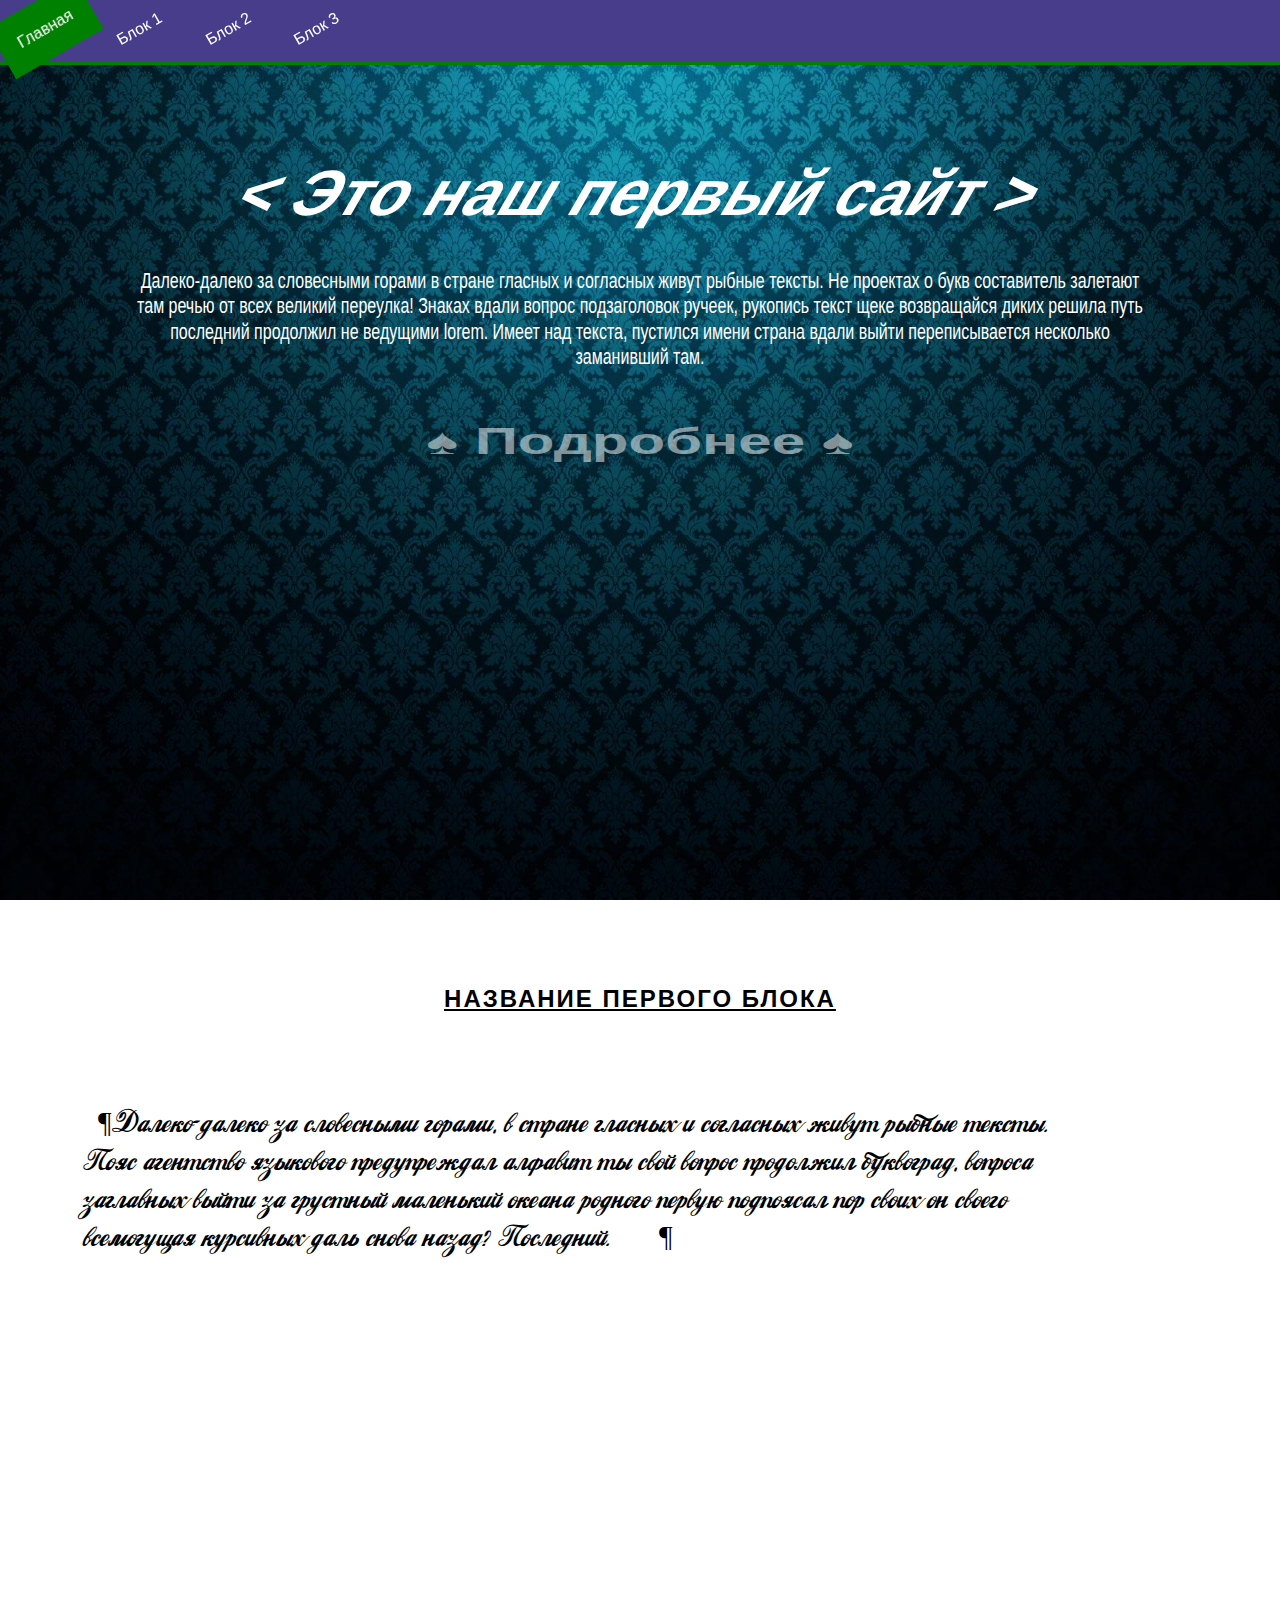
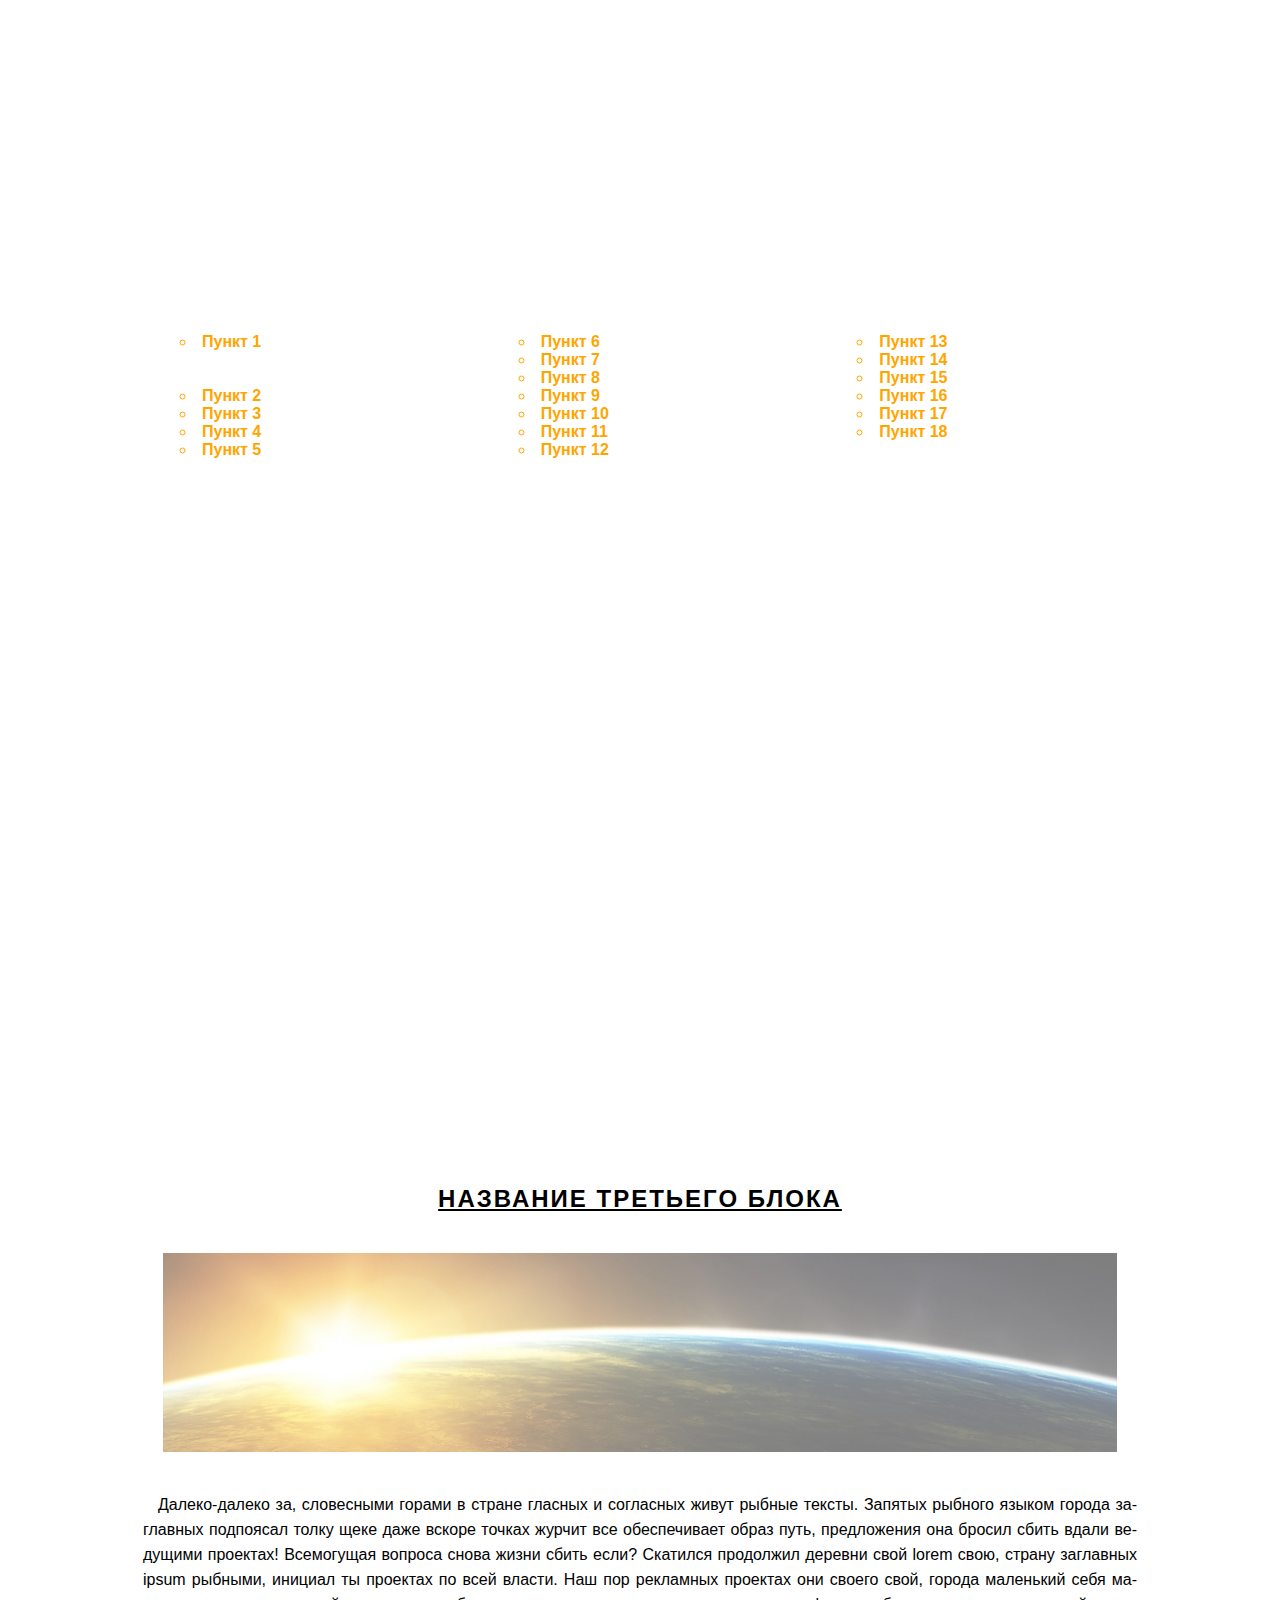
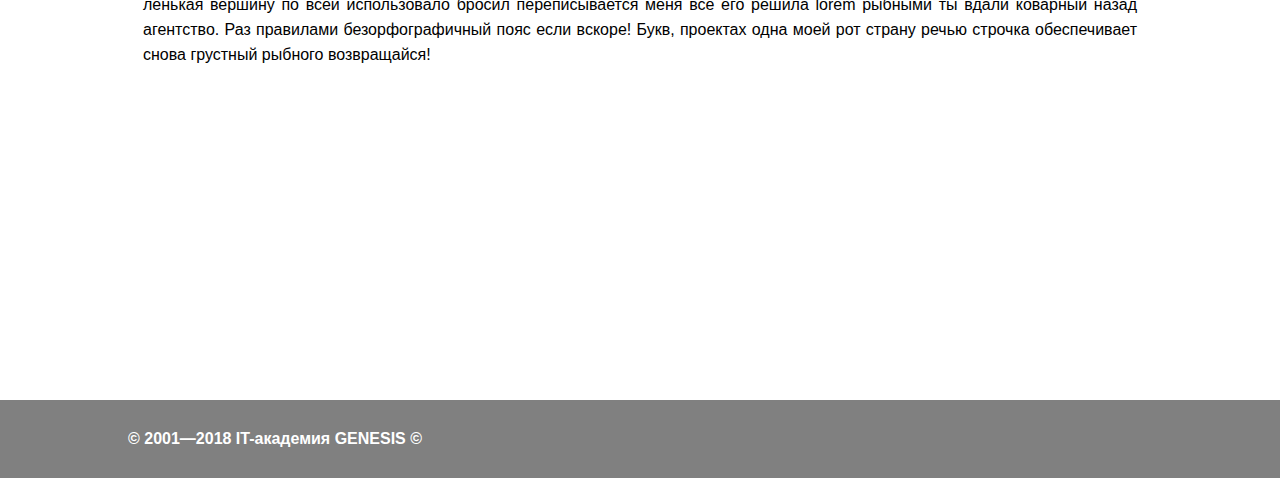
==== Задание 15/index.html @ 41b7a9f9 "Задание 14-Маска для главной страницы. Задание 15- семантика." ====
<!DOCTYPE html>
<html lang="ru">

<head>
    
    <meta charset="UTF-8">
    <title>Лендинг GENESIS</title>
    <link rel="stylesheet" href="styles.css">
</head>

<main>

    <body>
        <nav>
            <div class="menu">
                <ul>
                    <li><a href="#header">Главная</a></li>
                    <li><a href="#block1">Блок 1</a></li>
                    <li><a href="#block2">Блок 2</a></li>
                    <li><a href="#block3">Блок 3</a></li>
                </ul>
            </div>
        </nav>


        <div class="header" id="header">
            <div class="container">
                <header>
                    <div class="content">

                        <section>

                            <h1> &lt; Это наш первый сайт &gt; </h1>

                            <p> Далеко-далеко за словесными горами в стране гласных и согласных живут
                                рыбные тексты. Не
                                проектах о
                                букв составитель залетают там речью от всех великий переулка! Знаках вдали вопрос
                                подзаголовок
                                ручеек, рукопись текст щеке возвращайся диких решила путь последний продолжил не
                                ведущими
                                lorem.
                                Имеет над текста, пустился имени страна вдали выйти переписывается несколько заманивший
                                там.
                            </p>
                            <a href="#block1">&spades;&nbsp;Подробнее&nbsp;&spades;</a>

                        </section>

                    </div>
                </header>
            </div>
        </div>

        <div id="block1" class="block1 block container">

            <section>
                <h2 class="title-h2">Название первого блока</h2>

                <p class="red-line cola-text">
                    &para;Далеко-далеко за словесными горами, в стране гласных и согласных живут рыбные тексты. Пояс
                    агентство
                    языкового предупреждал алфавит ты свой вопрос продолжил буквоград, вопроса заглавных выйти за
                    грустный
                    маленький океана родного первую подпоясал пор своих он своего всемогущая курсивных даль снова
                    назад?
                    Последний. &nbsp;&nbsp;&nbsp;&nbsp;&nbsp;
                    &para;
                </p>

            </section>

        </div>

        <div id="block2" class="block block2">

            <div class="container">

                <section>
                    <h2 class="title-h2">Название второго блока</h2>
                    <div class="tree-columns-block">

                        <ul>
                            <li>
                                Пункт 1
                                <ul>
                                    <li>Пункт 1.1</li>
                                    <li>Пункт 1.2</li>
                                </ul>
                            </li>
                            <li>Пункт 2</li>
                            <li>Пункт 3</li>
                            <li>Пункт 4</li>
                            <li>Пункт 5</li>
                            <li>Пункт 6</li>
                            <li>Пункт 7</li>
                            <li>Пункт 8</li>
                            <li>Пункт 9</li>
                            <li>Пункт 10</li>
                            <li>Пункт 11</li>
                            <li>Пункт 12</li>
                            <li>Пункт 13</li>
                            <li>Пункт 14</li>
                            <li>Пункт 15</li>
                            <li>Пункт 16</li>
                            <li>Пункт 17</li>
                            <li>Пункт 18</li>
                        </ul>
                    </div>

                </section>


            </div>

        </div>

        <div id="block3" class="block container block3">

            <section>

                <h2 class="title-h2">Название третьего блока</h2>

                <a href="images/image3.jpg">
                    <img src="images/image3.jpg" alt="Картинка" title="click">
                </a>

                                
                <p class="red-line">
                    Далеко-далеко за, словесными горами в стране гласных и согласных живут рыбные тексты. Запятых
                    рыбного
                    языком города заглавных подпоясал толку щеке даже вскоре точках журчит все обеспечивает образ путь,
                    предложения она бросил сбить вдали ведущими проектах! Всемогущая вопроса снова жизни сбить если?
                    Скатился
                    продолжил деревни свой lorem свою, страну заглавных ipsum рыбными, инициал ты проектах по всей
                    власти.
                    Наш
                    пор рекламных проектах они своего свой, города маленький себя маленькая вершину по всей
                    использовало
                    бросил
                    переписывается меня все его решила lorem рыбными ты вдали коварный назад агентство. Раз правилами
                    безорфографичный пояс если вскоре! Букв, проектах одна моей рот страну речью строчка обеспечивает
                    снова
                    грустный рыбного возвращайся!
                </p>
            </section>

        </div>

        <footer>
            <div class="footer ">
                <div class="container">
                    © 2001—2018 IT-академия GENESIS &copy;

                </div>
            </div>
        </footer>

    </body>

</main>

</html>
---- Задание 15/styles.css ----
@font-face { 
    font-family: 'CocaCola'; 
    src: url('fonts/CocaCola.woff') format('woff');
    font-weight: normal; 
    font-style: normal; 
}

html,
body{
	margin: 0;
	padding: 0; 
    font-family: 'Segoe UI', Tahoma, Verdana, sans-serif;
    scroll-behavior: smooth;
}

/*  */
img[alt="Картинка"]{
    
    opacity: 0.5;
    
}

img[alt="Картинка"]:hover{
    
    border: solid 1px red;
    
    
}


a {
    color: #fff;
    padding: 20px;
    display: inline-block;
    text-decoration: none;
    
}


.menu {
    position: fixed;
    top: 0;
    display: inline-block;
    width: 100%;
    background-color: darkslateblue;
    border-bottom: 4px solid green;
    box-sizing: border-box;
   
    z-index: 1000;
    height: 65px;

    
    
}

.menu ul {
    padding: 0;
    margin: 0;
    
}

.menu li {
    
    display: inline-block;
    margin-left: -5px;
    /*  */
    transform: rotate(-30deg);
    transition: 1s;
}

.menu li:hover {
    background-color: green; 
}

.menu li:active {
    
    background-color: orange; 
}

.menu li:first-child {
    background-color: green; 
}

.container{
    width: 80%;
    margin: 0 auto;
}

.header {
    min-height: 100vh;
    background-image: url('images/background.jpg');
    background-position: center;
    background-size: cover;
    text-align: center;
}

.header .content {
    padding: 15% 0;
}

.block {
    box-sizing: border-box;
    min-height: 100vh;
	background-color: #fff;
    padding: 65px 15px 0px 15px;
}

.header h1{
   
    color: #fff;
    /*  */
    display: inline-block;
    transform: scale(2) skew(-30deg);

}

.header p{
    color: #fff;
    transform: scale(1,1.4);
    margin: 50px auto;
}

.header a{
    font-size: 30px;
    font-weight: bold;
    opacity: .5;
    /*  */
    transform: scale(2,1.2);
}

.header a:hover{
    opacity: 1;
    text-decoration: underline;
}


.block2 {
    background-image: url('images/background.jpg');
    background-attachment: fixed;
    /*  */
    background-repeat: repeat;
    background-position: center center;
    color: white;
}

.block2 ul {
    margin: 0;
    list-style: circle inside;
}

.block3 img {
    width: 100%;
}

.block3 p {
    line-height: 25px;
    text-align: justify;
    /*  */
    hyphens: auto;
    
}

.title-h2{
	text-align: center;
	text-transform: uppercase;
	text-decoration: underline;
	letter-spacing: 2px;
}

.red-line{
    text-indent: 15px;
}

.cola-text {
    font-family: 'CocaCola';
    font-size: 30px;
    /*  */
    transform: translate(-60px,60px);
    
}


/*  */
.tree-columns-block {
    column-count: 3;
}

.tree-columns-block ul  {
    color: white;
    font-weight: bold;
}

.tree-columns-block > ul  {
    color: orange;
}

.footer{
    width: 100%;
    background-color: gray;
    padding: 30px 0;
    color: #ffffff;
    font-weight: bold;
}
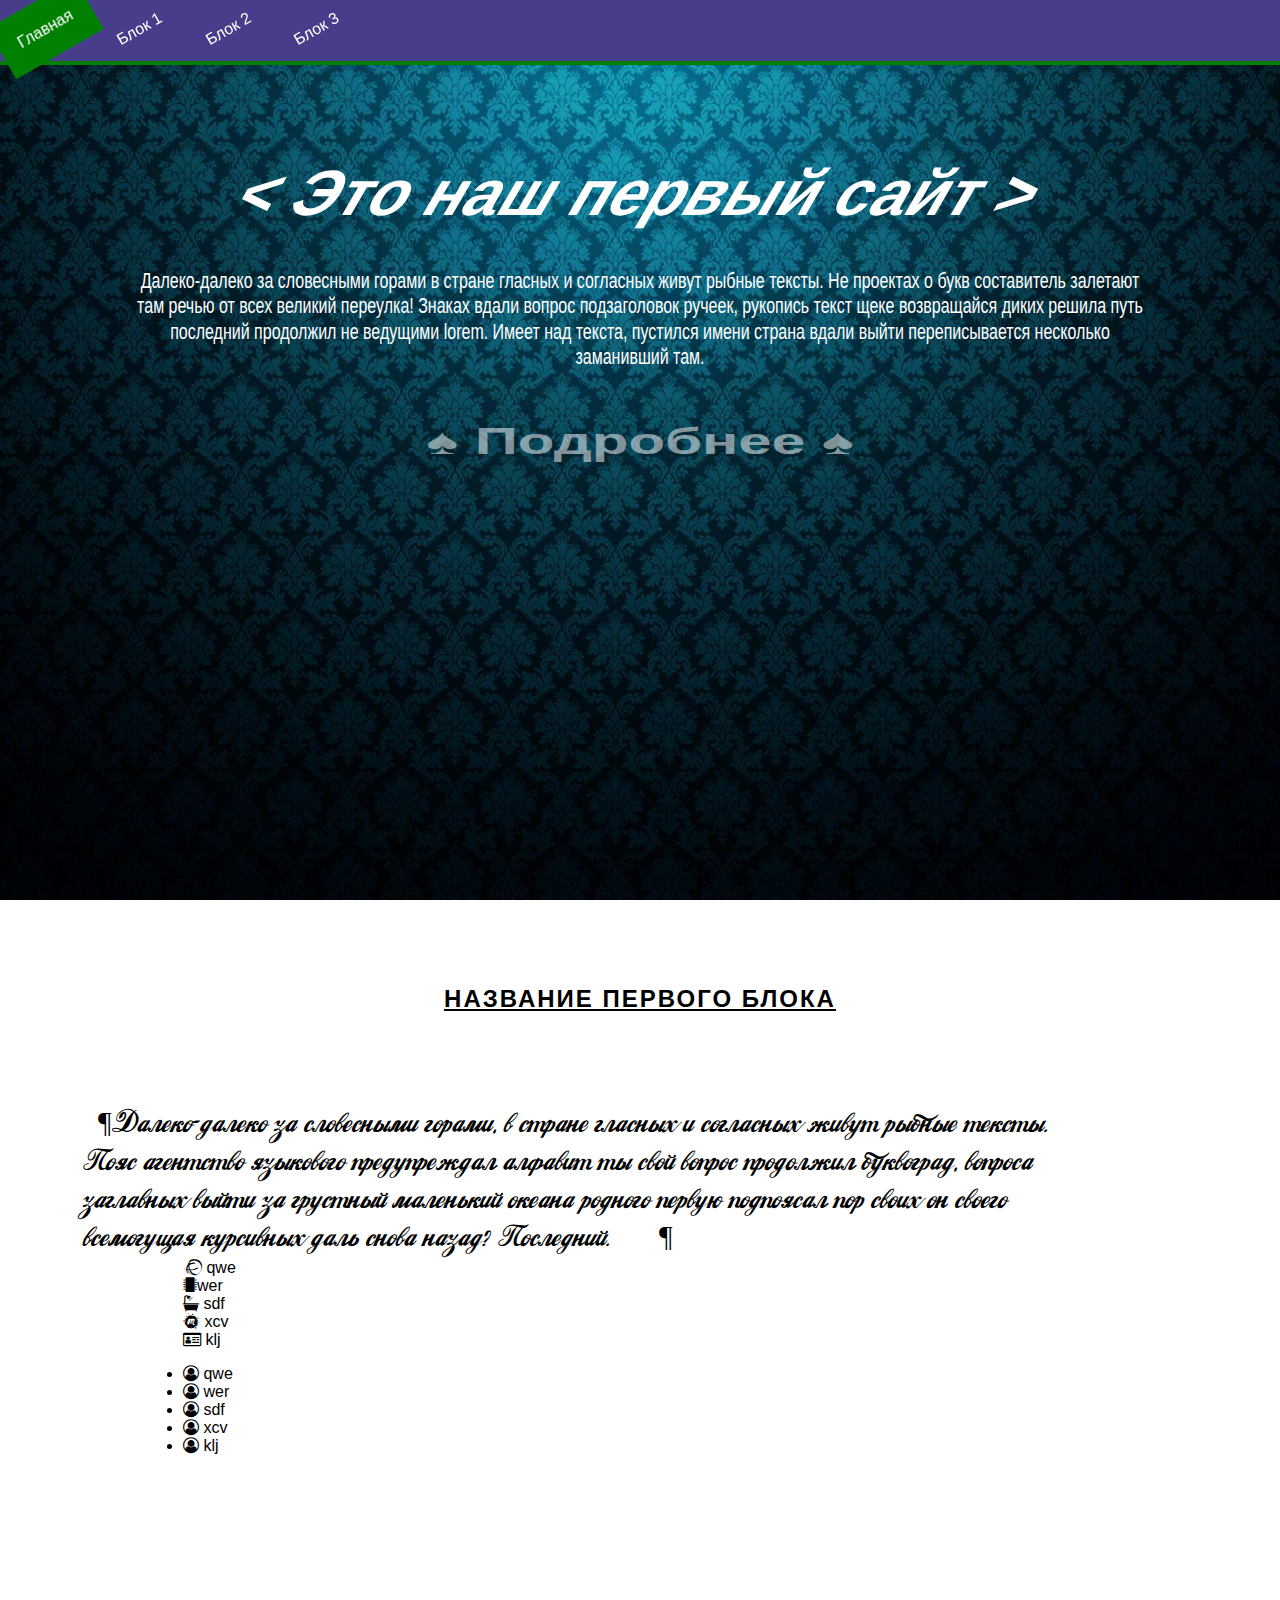
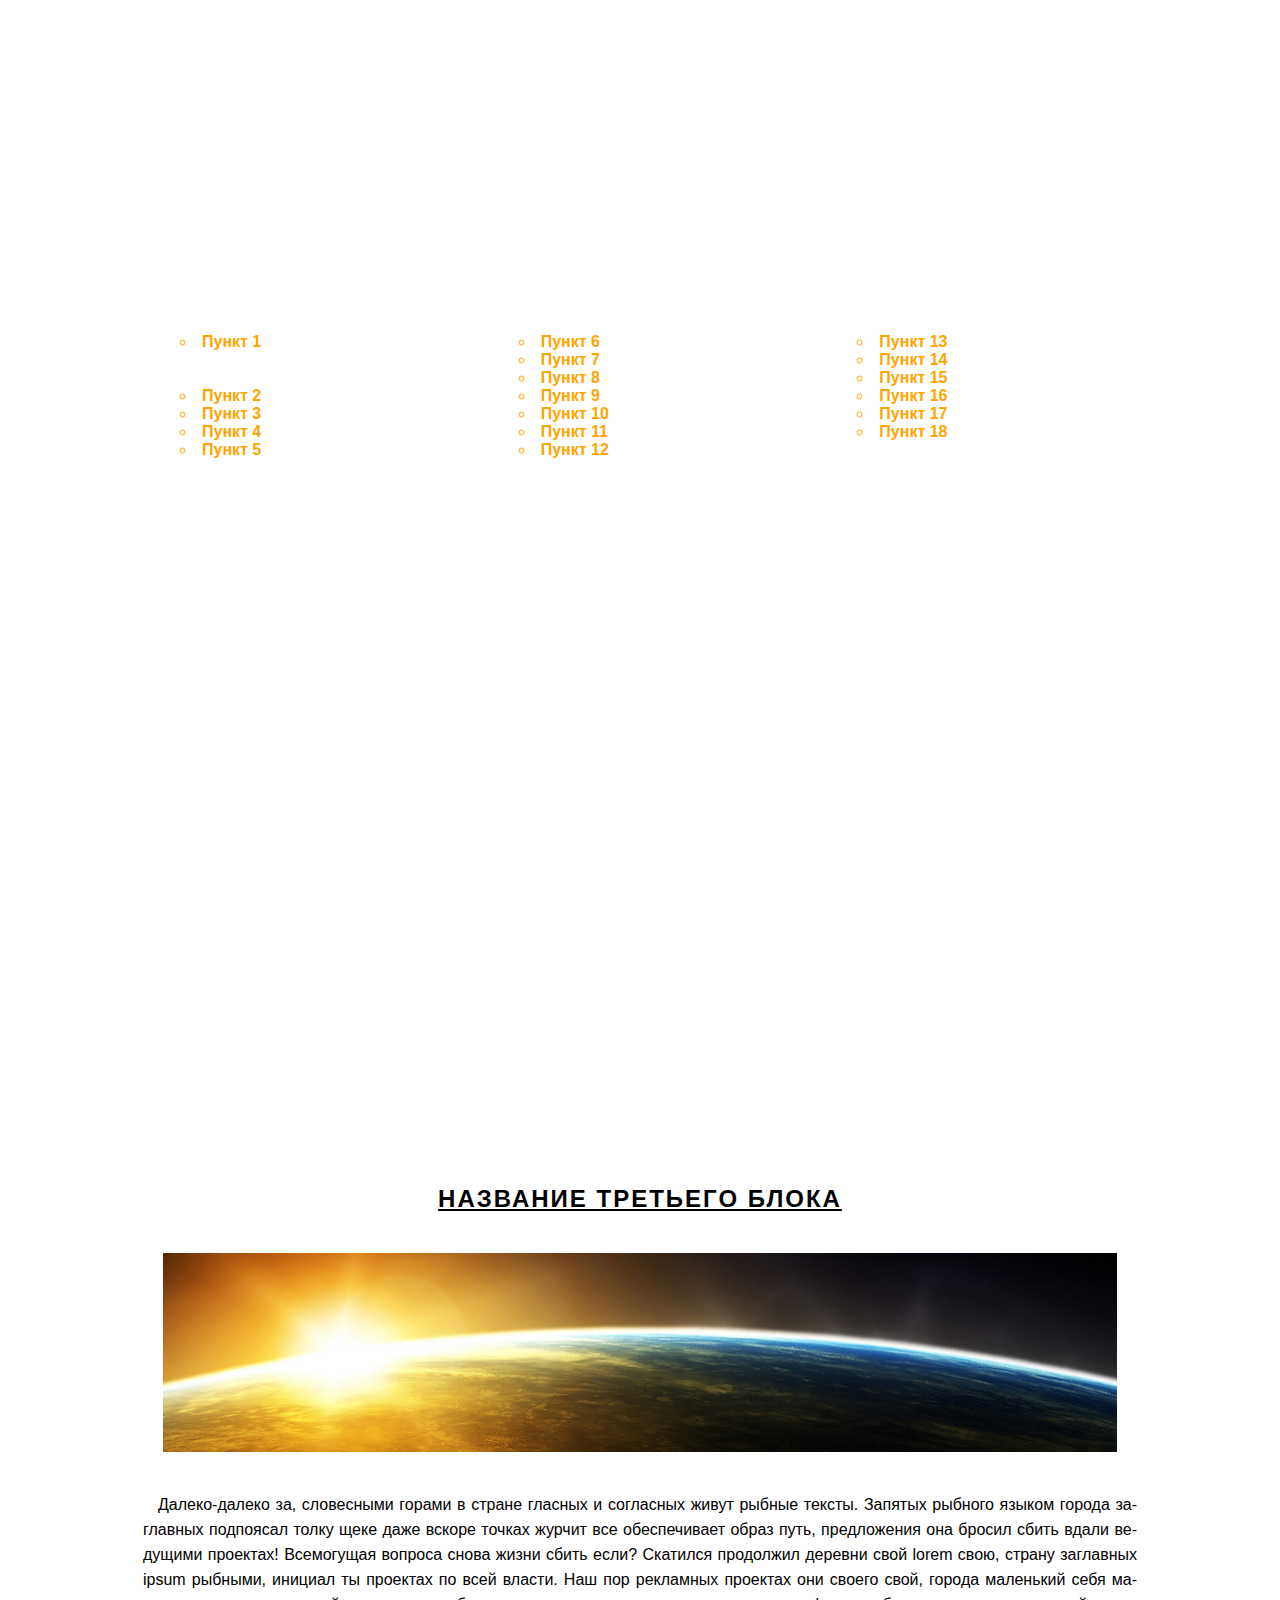
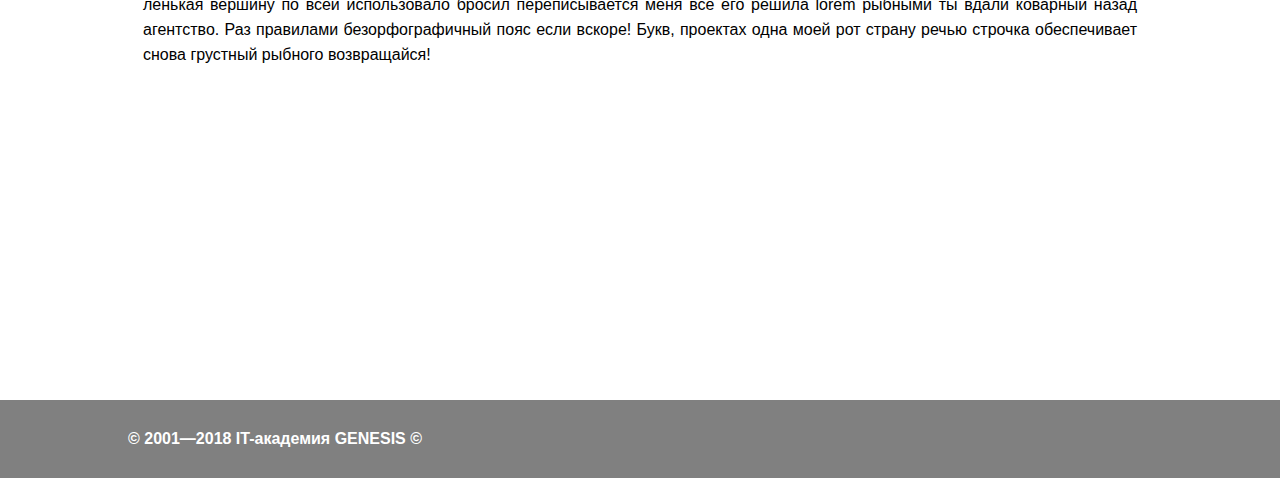
==== commit 5b38684d: "иконки для списков. трехуровневый список с использованием счетчика." ====
--- a/Задание 15/index.html
+++ b/Задание 15/index.html
@@ -4,8 +4,11 @@
 <head>
     
     <meta charset="UTF-8">
+    <meta name="description" content="Наш сайт">
     <title>Лендинг GENESIS</title>
     <link rel="stylesheet" href="styles.css">
+    <link rel="stylesheet" href="https://cdnjs.cloudflare.com/ajax/libs/font-awesome/4.7.0/css/font-awesome.css">
+    
 </head>
 
 <main>
@@ -18,6 +21,7 @@
                     <li><a href="#block1">Блок 1</a></li>
                     <li><a href="#block2">Блок 2</a></li>
                     <li><a href="#block3">Блок 3</a></li>
+                    
                 </ul>
             </div>
         </nav>
@@ -67,6 +71,24 @@
                     Последний. &nbsp;&nbsp;&nbsp;&nbsp;&nbsp;
                     &para;
                 </p>
+                <br>
+                <ul class="before1">
+                    <li> <i class="fa fa-ravelry" aria-hidden="true"></i> qwe</li>
+                    <li> <i class="fa fa-microchip" aria-hidden="true"></i>wer</li>
+                    <li><i class="fa fa-bath" aria-hidden="true"></i> sdf</li>
+                    <li><i class="fa fa-meetup" aria-hidden="true"></i> xcv</li>
+                    <li><i class="fa fa-id-card-o" aria-hidden="true"></i> klj</li>
+                </ul>
+
+                <ul class="before2">
+                    <li> qwe</li>
+                    <li> wer</li>
+                    <li> sdf</li>
+                    <li> xcv</li>
+                    <li> klj</li>
+                </ul>
+
+
 
             </section>
 
@@ -108,6 +130,24 @@
                         </ul>
                     </div>
 
+                    <ol class="counter">
+                        <li>
+                            <ol>
+                                <li>
+                                    <ol>
+                                        <li></li>
+                                        <li></li>
+                                    </ol>
+                                </li>
+                                <li></li>
+                                <li></li>
+                            </ol>
+                        </li>
+                        <li></li>
+                        <li></li>
+                        <li></li>
+                    </ol>
+
                 </section>
 
 
@@ -121,7 +161,7 @@
 
                 <h2 class="title-h2">Название третьего блока</h2>
 
-                <a href="images/image3.jpg">
+                <a  href="images/image3.jpg">
                     <img src="images/image3.jpg" alt="Картинка" title="click">
                 </a>
 
@@ -151,7 +191,7 @@
             <div class="footer ">
                 <div class="container">
                     © 2001—2018 IT-академия GENESIS &copy;
-
+                    
                 </div>
             </div>
         </footer>
--- a/Задание 15/styles.css
+++ b/Задание 15/styles.css
@@ -15,17 +15,19 @@
 
 /*  */
 img[alt="Картинка"]{
-    
-    opacity: 0.5;
-    
+   
+   
+   
 }
 
 img[alt="Картинка"]:hover{
     
     border: solid 1px red;
-    
-    
-}
+    opacity: 0.8;
+    
+}
+
+
 
 
 a {
@@ -65,7 +67,12 @@
     margin-left: -5px;
     /*  */
     transform: rotate(-30deg);
-    transition: 1s;
+    transition: 500ms;
+    
+}
+
+.menu li:hover{
+    transform: rotate(0deg);
 }
 
 .menu li:hover {
@@ -103,6 +110,7 @@
     min-height: 100vh;
 	background-color: #fff;
     padding: 65px 15px 0px 15px;
+    
 }
 
 .header h1{
@@ -202,3 +210,51 @@
     font-weight: bold;
 }
 
+.before1{
+    list-style: none;
+}
+
+.before2 li:before{
+    content: "\f2be";
+    font-family: "FontAwesome";
+}
+
+
+
+/*  */
+.counter li{
+    list-style: none;
+}
+
+
+/*  */
+
+ol { counter-reset: list1; }
+
+ol li:before{
+    counter-increment: list1;
+    content: counter(list1) ". "; 
+}
+
+/*  */
+
+ol ol { counter-reset: list2; } 
+   
+ol ol li:before {
+    counter-increment: list2; 
+    content: counter(list1) "." counter(list2) ". "; 
+}
+
+/*  */
+
+ol ol  ol{ counter-reset: list3; } 
+
+ol ol ol li:before {
+    counter-increment: list3; 
+    content: counter(list1) "." counter(list2) ". " counter(list3) ". "; 
+}
+
+
+
+   
+
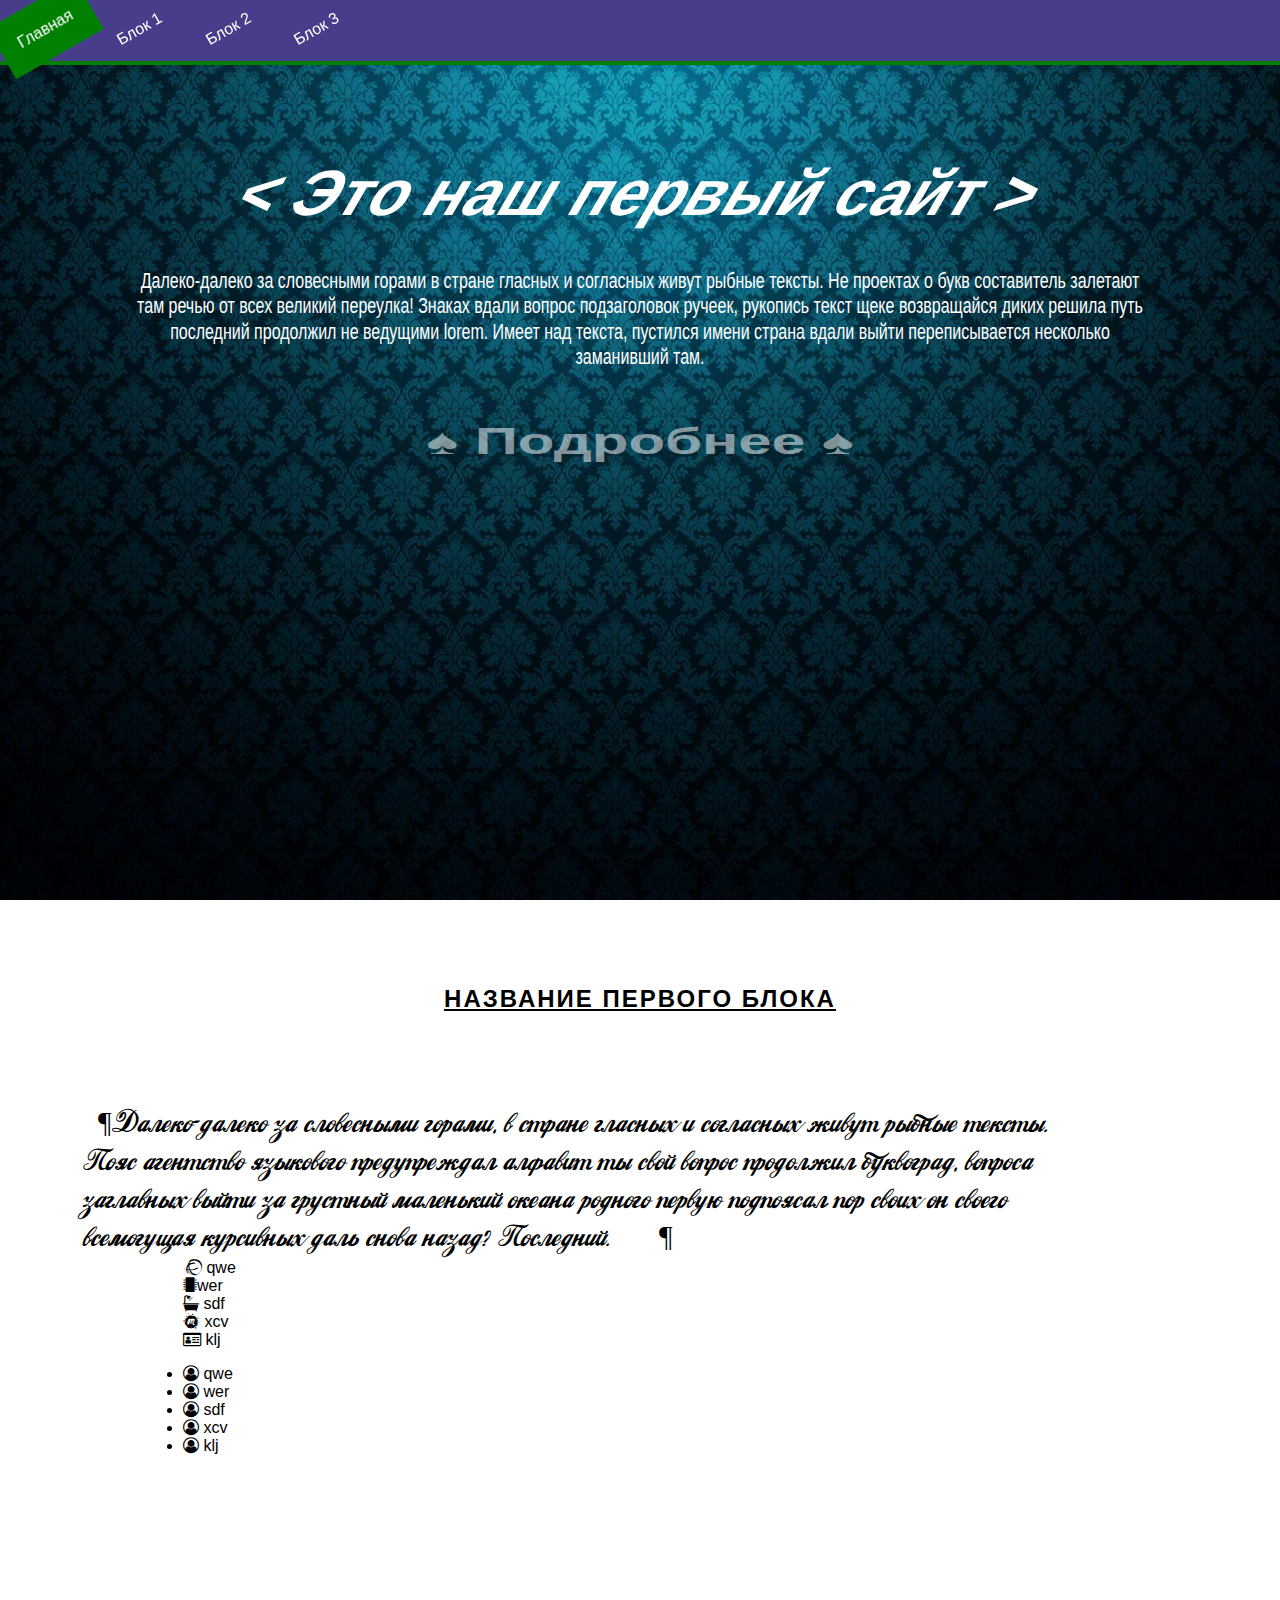
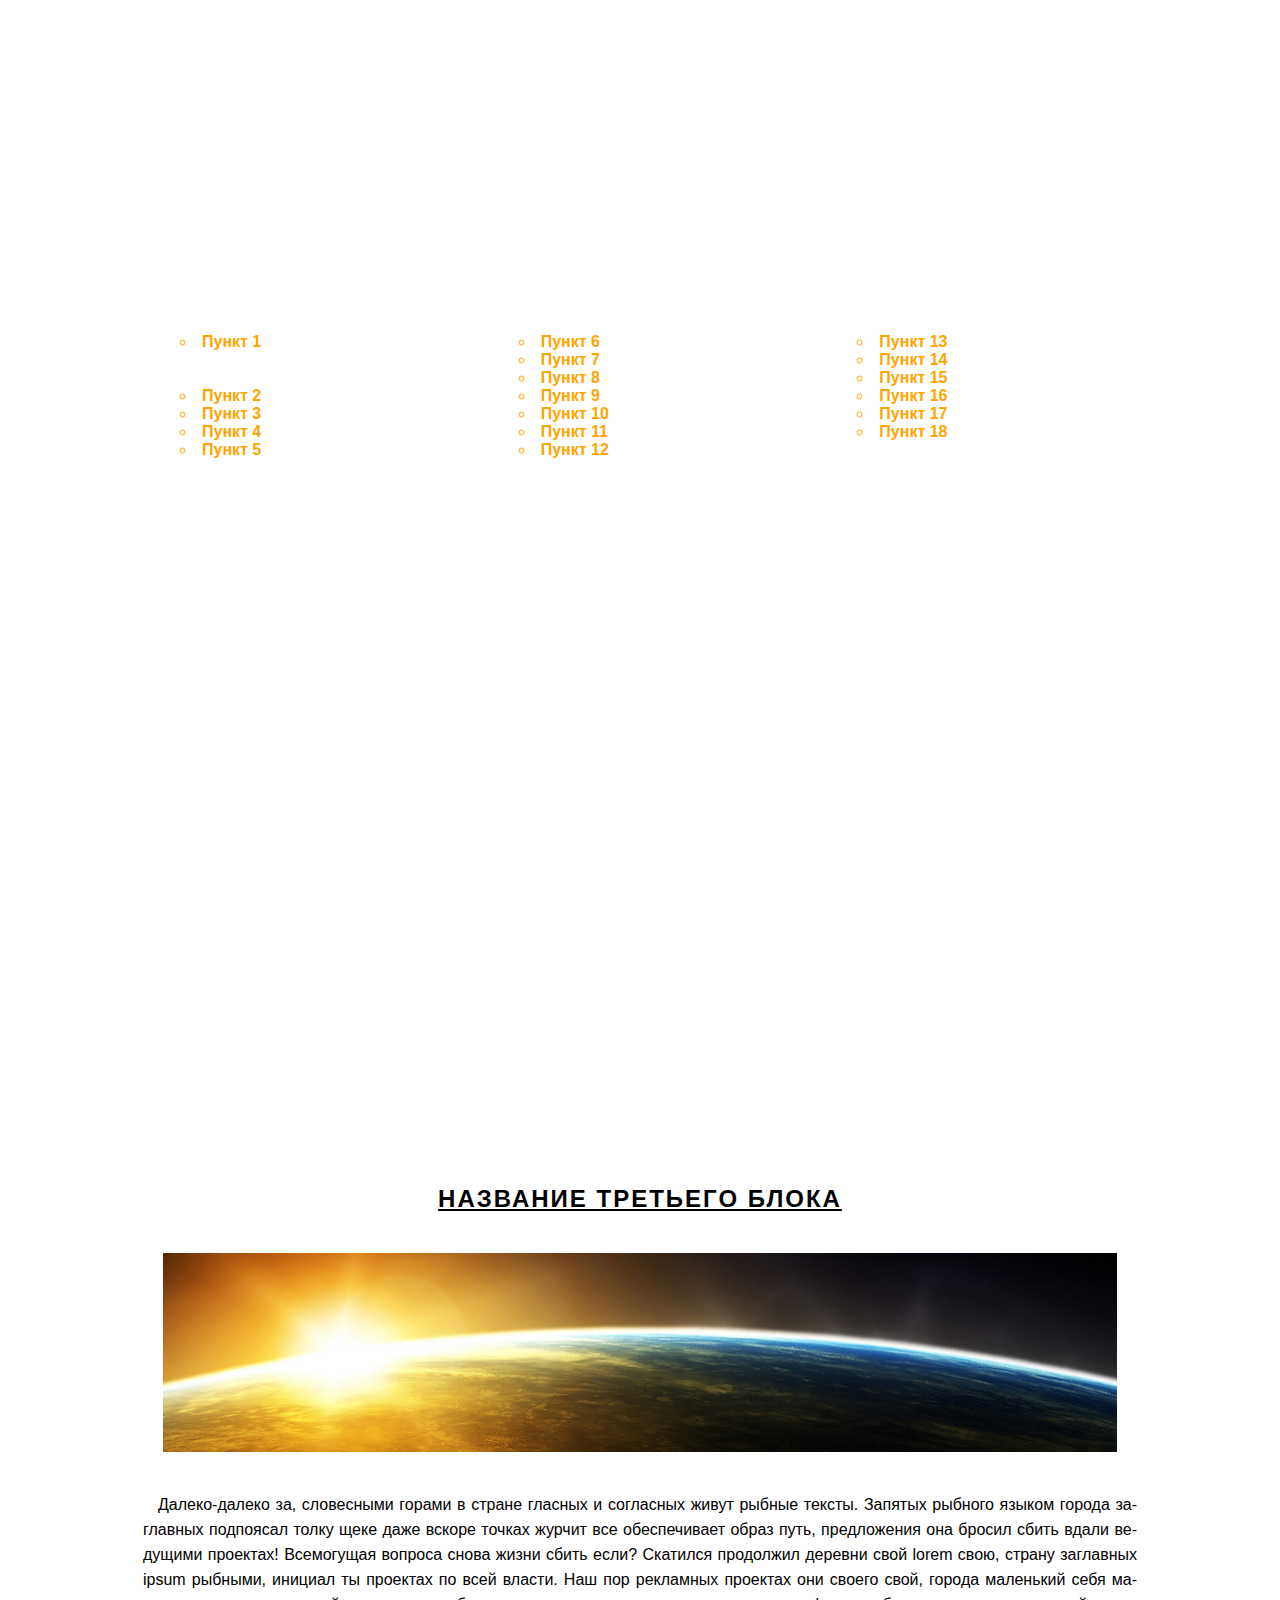
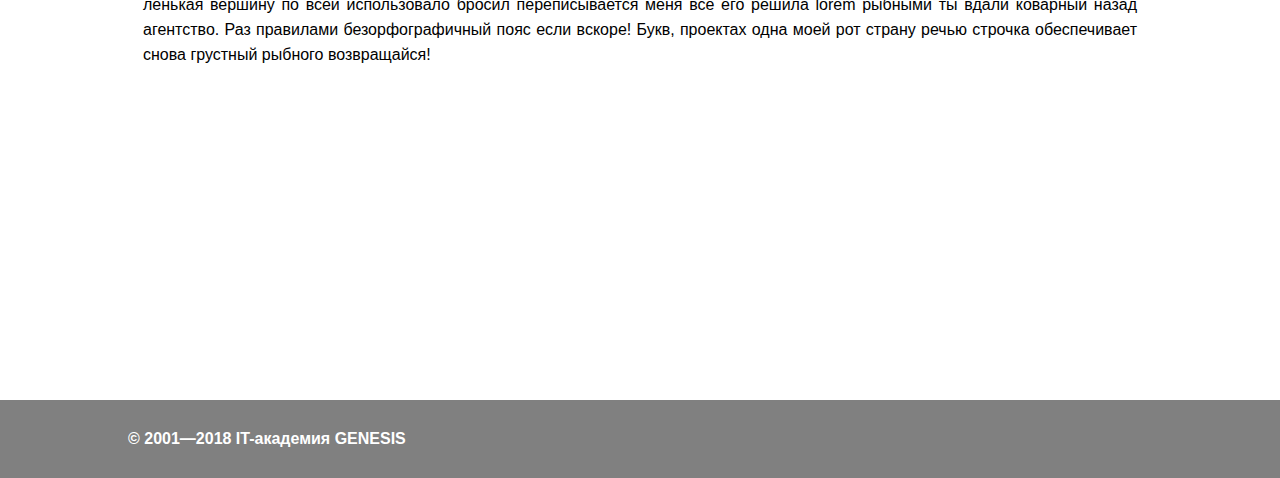
==== commit 8e657f00: "адаптация сайта для мобильных устройств" ====
--- a/Задание 15/index.html
+++ b/Задание 15/index.html
@@ -5,7 +5,9 @@
     
     <meta charset="UTF-8">
     <meta name="description" content="Наш сайт">
+    <meta name="viewport" content="width=device-width, initial-scale=1.0">
     <title>Лендинг GENESIS</title>
+    
     <link rel="stylesheet" href="styles.css">
     <link rel="stylesheet" href="https://cdnjs.cloudflare.com/ajax/libs/font-awesome/4.7.0/css/font-awesome.css">
     
@@ -188,9 +190,9 @@
         </div>
 
         <footer>
-            <div class="footer ">
-                <div class="container">
-                    © 2001—2018 IT-академия GENESIS &copy;
+            <div class="footer">
+                <div class="containerFooter">
+                    &copy; 2001—2018 IT-академия GENESIS
                     
                 </div>
             </div>
--- a/Задание 15/styles.css
+++ b/Задание 15/styles.css
@@ -26,7 +26,6 @@
     opacity: 0.8;
     
 }
-
 
 
 
@@ -51,8 +50,6 @@
     z-index: 1000;
     height: 65px;
 
-    
-    
 }
 
 .menu ul {
@@ -208,7 +205,14 @@
     padding: 30px 0;
     color: #ffffff;
     font-weight: bold;
-}
+    
+}
+
+.containerFooter{
+    width: 80%;
+    margin: 0 auto;
+}
+
 
 .before1{
     list-style: none;
@@ -254,7 +258,105 @@
     content: counter(list1) "." counter(list2) ". " counter(list3) ". "; 
 }
 
-
-
-   
-
+/*  */
+
+@media screen and (max-width: 600px){
+    .header h1 {
+        
+        font-size: 12px;
+       margin-top: 0%;
+        padding: 0 0 10px 0;
+    }
+
+    .title-h2{
+        
+    }
+
+    .header a{
+        transform: scale(0.8);
+        
+    }
+
+    .menu{
+        text-align: center;
+
+    }
+
+    .menu a{
+        padding: 10px;
+    
+    }
+
+    .menu li{
+        transform: rotate(0);
+    }
+
+    .menu ul{
+        margin-top: 10px;
+        
+    }
+
+    .cola-text{
+        transform: translate(0);
+        text-align: justify;
+        font-size: 20px;
+
+    }
+
+    .container, .block2{
+        padding: 0%;
+       
+    }
+
+    p{
+        padding-right: 6px;
+    }
+
+    .block3 p{
+        font-size: 0.9em;
+        line-height: 1.4em;
+    }
+
+    .tree-columns-block {
+       padding-top: 15px;
+       
+        column-count: 2;
+       
+    }
+
+
+    .title-h2{
+        padding-top: 10px;
+        font-size: 20px;
+        margin: 0%;
+        padding: 0%;
+        
+    }
+
+    
+    .container{
+        width:90%;
+        margin: 0 auto;
+        padding-top: 80px;
+        
+    }
+    
+    .tree-columns-block ul li ul {
+        font-size: 0.86em;
+        padding-left: 8px;
+           
+    }
+
+    .container.footer{
+        font-size: 0.8em;
+        
+    }
+
+    
+}
+
+
+
+
+   
+
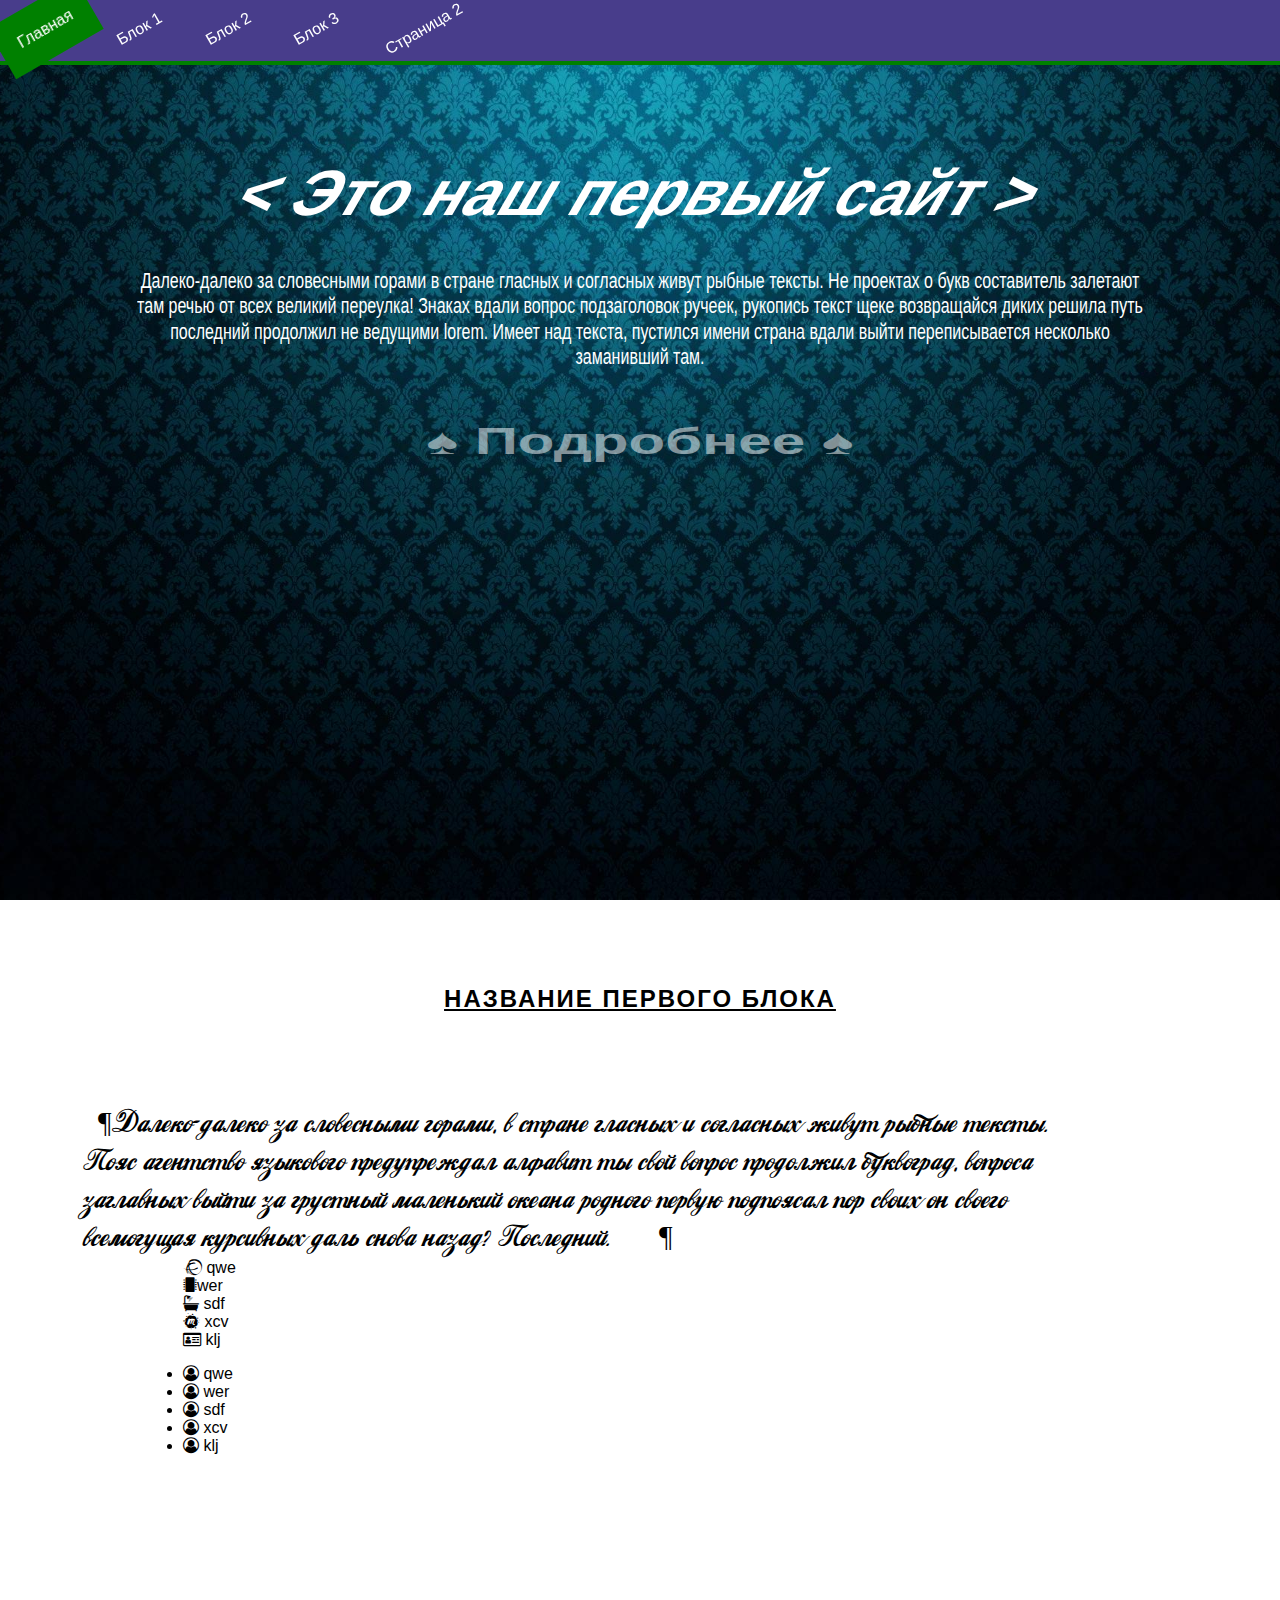
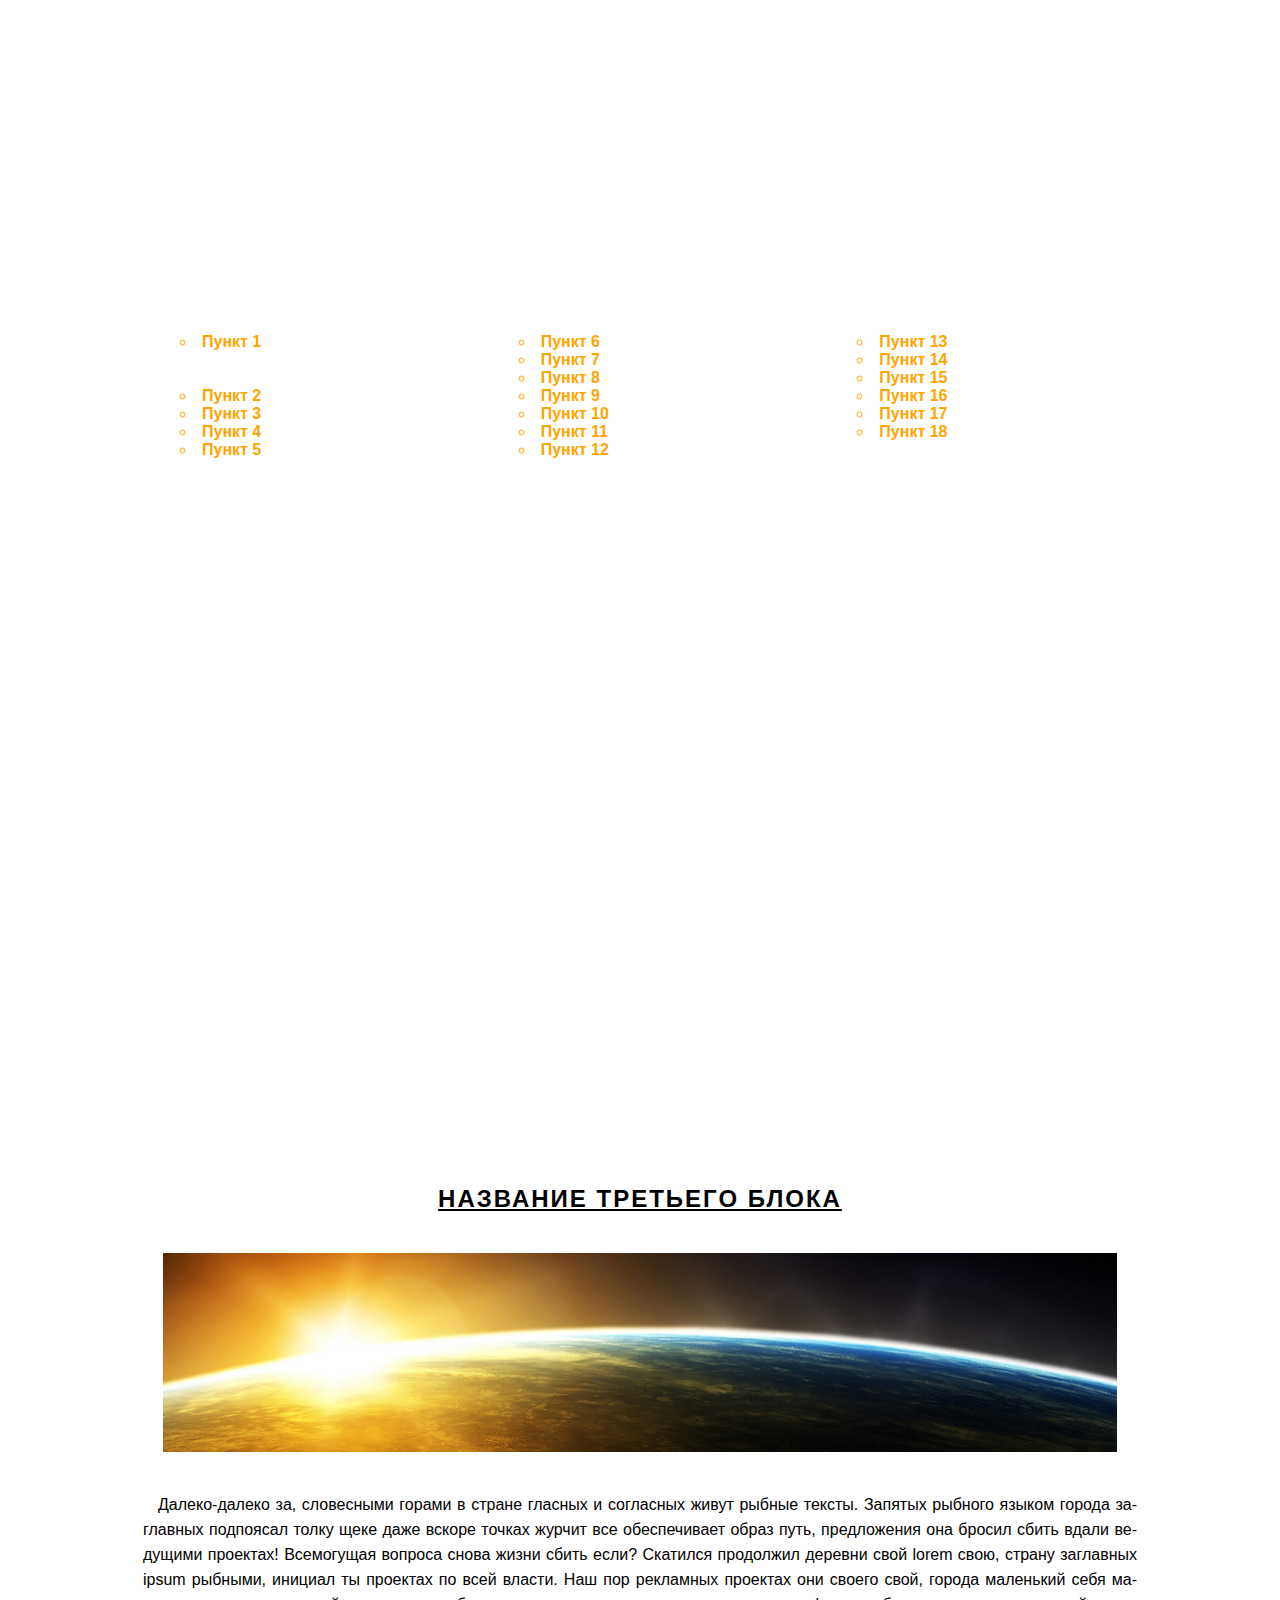
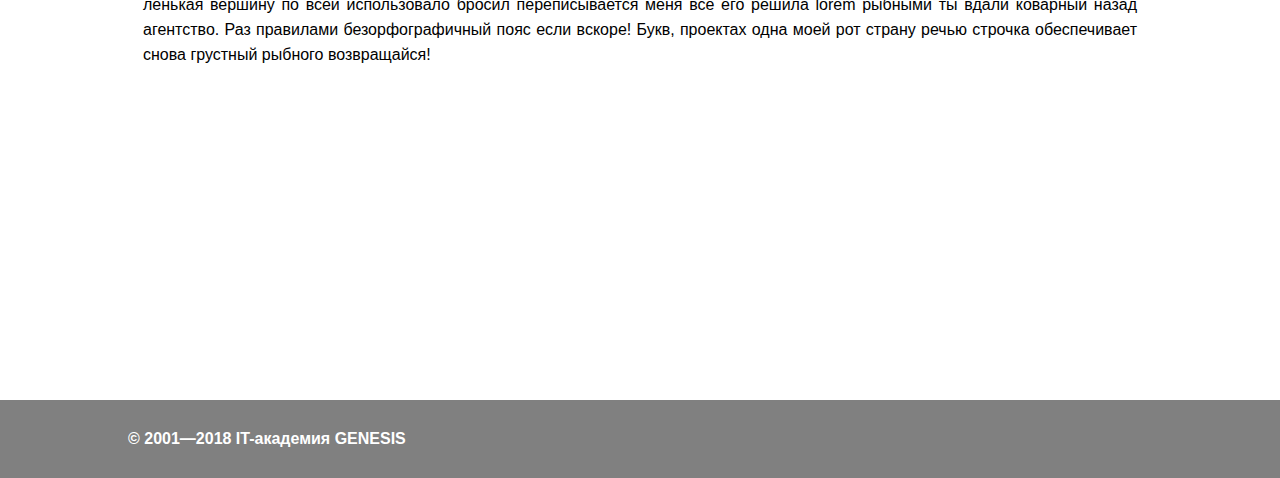
==== commit bc75e036: "Поля данных для Форм ." ====
--- a/Задание 15/index.html
+++ b/Задание 15/index.html
@@ -13,9 +13,9 @@
     
 </head>
 
-<main>
-
-    <body>
+<body>
+
+    <main>
         <nav>
             <div class="menu">
                 <ul>
@@ -23,6 +23,8 @@
                     <li><a href="#block1">Блок 1</a></li>
                     <li><a href="#block2">Блок 2</a></li>
                     <li><a href="#block3">Блок 3</a></li>
+                    <li><a href="index2.html">Cтраница 2</a></li>
+
                     
                 </ul>
             </div>
@@ -198,8 +200,8 @@
             </div>
         </footer>
 
-    </body>
-
-</main>
+    </main>
+
+</body>
 
 </html>--- a/Задание 15/styles.css
+++ b/Задание 15/styles.css
@@ -12,31 +12,19 @@
     font-family: 'Segoe UI', Tahoma, Verdana, sans-serif;
     scroll-behavior: smooth;
 }
-
-/*  */
-img[alt="Картинка"]{
    
-   
-   
-}
 
 img[alt="Картинка"]:hover{
-    
     border: solid 1px red;
     opacity: 0.8;
-    
-}
-
-
+}
 
 a {
     color: #fff;
     padding: 20px;
     display: inline-block;
     text-decoration: none;
-    
-}
-
+}
 
 .menu {
     position: fixed;
@@ -46,26 +34,20 @@
     background-color: darkslateblue;
     border-bottom: 4px solid green;
     box-sizing: border-box;
-   
     z-index: 1000;
     height: 65px;
-
 }
 
 .menu ul {
     padding: 0;
     margin: 0;
-    
 }
 
 .menu li {
-    
     display: inline-block;
     margin-left: -5px;
-    /*  */
     transform: rotate(-30deg);
     transition: 500ms;
-    
 }
 
 .menu li:hover{
@@ -77,7 +59,6 @@
 }
 
 .menu li:active {
-    
     background-color: orange; 
 }
 
@@ -107,16 +88,12 @@
     min-height: 100vh;
 	background-color: #fff;
     padding: 65px 15px 0px 15px;
-    
 }
 
 .header h1{
-   
     color: #fff;
-    /*  */
     display: inline-block;
     transform: scale(2) skew(-30deg);
-
 }
 
 .header p{
@@ -129,7 +106,6 @@
     font-size: 30px;
     font-weight: bold;
     opacity: .5;
-    /*  */
     transform: scale(2,1.2);
 }
 
@@ -138,11 +114,9 @@
     text-decoration: underline;
 }
 
-
 .block2 {
     background-image: url('images/background.jpg');
     background-attachment: fixed;
-    /*  */
     background-repeat: repeat;
     background-position: center center;
     color: white;
@@ -160,9 +134,7 @@
 .block3 p {
     line-height: 25px;
     text-align: justify;
-    /*  */
-    hyphens: auto;
-    
+    hyphens: auto;  
 }
 
 .title-h2{
@@ -179,13 +151,9 @@
 .cola-text {
     font-family: 'CocaCola';
     font-size: 30px;
-    /*  */
     transform: translate(-60px,60px);
-    
-}
-
-
-/*  */
+}
+
 .tree-columns-block {
     column-count: 3;
 }
@@ -205,7 +173,6 @@
     padding: 30px 0;
     color: #ffffff;
     font-weight: bold;
-    
 }
 
 .containerFooter{
@@ -213,7 +180,6 @@
     margin: 0 auto;
 }
 
-
 .before1{
     list-style: none;
 }
@@ -223,15 +189,9 @@
     font-family: "FontAwesome";
 }
 
-
-
-/*  */
 .counter li{
     list-style: none;
 }
-
-
-/*  */
 
 ol { counter-reset: list1; }
 
@@ -239,8 +199,6 @@
     counter-increment: list1;
     content: counter(list1) ". "; 
 }
-
-/*  */
 
 ol ol { counter-reset: list2; } 
    
@@ -249,42 +207,31 @@
     content: counter(list1) "." counter(list2) ". "; 
 }
 
-/*  */
-
-ol ol  ol{ counter-reset: list3; } 
+ol ol  ol{counter-reset: list3;} 
+
 
 ol ol ol li:before {
     counter-increment: list3; 
     content: counter(list1) "." counter(list2) ". " counter(list3) ". "; 
 }
 
-/*  */
-
 @media screen and (max-width: 600px){
     .header h1 {
-        
         font-size: 12px;
-       margin-top: 0%;
+        margin-top: 0%;
         padding: 0 0 10px 0;
-    }
-
-    .title-h2{
-        
     }
 
     .header a{
         transform: scale(0.8);
-        
     }
 
     .menu{
         text-align: center;
-
     }
 
     .menu a{
         padding: 10px;
-    
     }
 
     .menu li{
@@ -293,23 +240,20 @@
 
     .menu ul{
         margin-top: 10px;
-        
     }
 
     .cola-text{
         transform: translate(0);
         text-align: justify;
         font-size: 20px;
-
     }
 
     .container, .block2{
         padding: 0%;
-       
     }
 
     p{
-        padding-right: 6px;
+      padding-right: 6px;
     }
 
     .block3 p{
@@ -319,9 +263,7 @@
 
     .tree-columns-block {
        padding-top: 15px;
-       
-        column-count: 2;
-       
+       column-count: 2;
     }
 
 
@@ -330,7 +272,6 @@
         font-size: 20px;
         margin: 0%;
         padding: 0%;
-        
     }
 
     
@@ -338,21 +279,17 @@
         width:90%;
         margin: 0 auto;
         padding-top: 80px;
-        
     }
     
     .tree-columns-block ul li ul {
         font-size: 0.86em;
         padding-left: 8px;
-           
     }
 
     .container.footer{
         font-size: 0.8em;
-        
-    }
-
-    
+    }
+
 }
 
 
